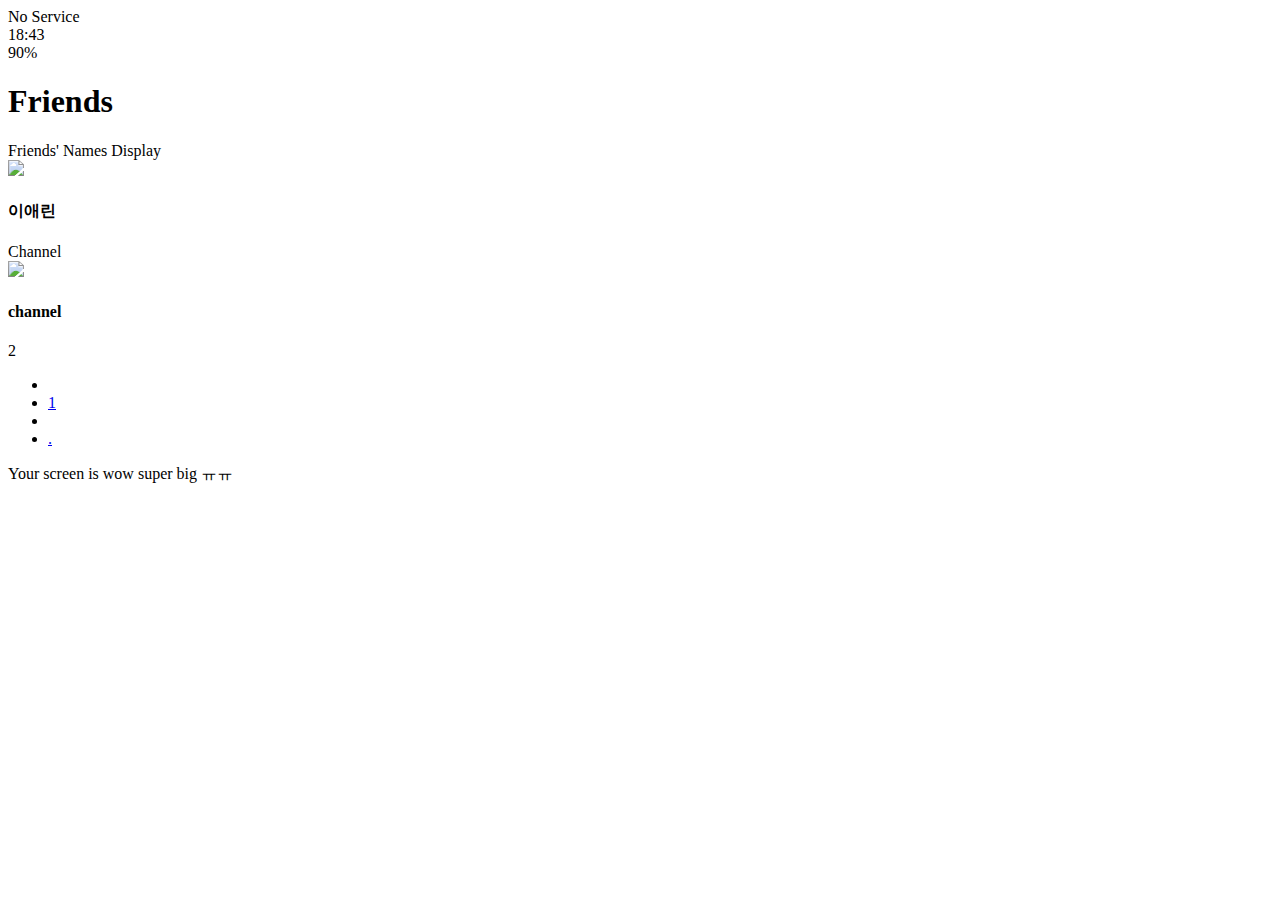
==== friends.html @ 6b072e7c "wow" ====
<!DOCTYPE html>
<html lang="en">
  <head>
    <link rel="stylesheet" href="css/styles.css" />
    <meta charset="UTF-8" />
    <meta name="viewport" content="width=device-width, initial-scale=1.0" />
    <title>Friends - Kokoa Clone</title>
  </head>
  <body>
    <div class="status-bar">
      <div class="status-bar__column">
        <span>No Service</span>
        <i class="fa-solid fa-wifi"></i>
      </div>
      <div class="status-bar__column">
        <span>18:43</span>
      </div>
      <div class="status-bar__column">
        <span>90%</span>
        <i class="fa-solid fa-battery-full"></i>
        <i class="fa-solid fa-bolt"></i>
      </div>
    </div>

    <header class="screen-header">
      <h1 class="screen-header__title">Friends</h1>
      <div class="screen-header__icons">
        <span><i class="fa-solid fa-magnifying-glass fa-lg"></i></span>
        <span><i class="fa-solid fa-music fa-lg"></i></span>
        <span><i class="fa-solid fa-gear fa-lg"></i></span>
      </div>
    </header>

    <a id="friends-display-link">
      <i class="fa-solid fa-circle-info"></i> Friends' Names Display
      <i class="fa-solid fa-chevron-right fa-xs"></i>
    </a>

    <main class="friends-screen">
      <div class="user-component">
        <div class="user-component__column">
          <img
            src="https://blogpfthumb-phinf.pstatic.net/MjAyMjEyMjlfMTcw/MDAxNjcyMzA3NTYzODgw.mwnx8jL4lseh6fI6LWG2cKS-_o3_lftt8dOzk73ISTsg.AywCvmcqwgH2OSm_YHJcs7azNc9ebqXACjw0CK3c8Mkg.PNG.leeaerin1/profileImage.png?type=w161"
            class="user-component__avatar user-component__avatar--xl"
          />
          <div class="user-component__text">
            <h4 class="user-component__title">이애린</h4>
            <!-- <h6 class="user-component__subtitle">뭐해?</h6> -->
          </div>
        </div>
        <div class="user-component__column"></div>
      </div>

      <div class="friends-screen__channel">
        <div class="friends-screen__channel-header">
          <span>Channel</span>
          <i class="fa-solid fa-chevron-up fa-xs"></i>
        </div>
        <div class="user-component">
          <div class="user-component__column">
            <img
              src="https://blogpfthumb-phinf.pstatic.net/MjAyMjEyMjlfMTcw/MDAxNjcyMzA3NTYzODgw.mwnx8jL4lseh6fI6LWG2cKS-_o3_lftt8dOzk73ISTsg.AywCvmcqwgH2OSm_YHJcs7azNc9ebqXACjw0CK3c8Mkg.PNG.leeaerin1/profileImage.png?type=w161"
              class="user-component__avatar user-component__avatar--sm"
            />
            <div class="user-component__text">
              <h4 class="user-component__title user-component__title--not-bold">
                channel
              </h4>
            </div>
          </div>
          <div class="user-component__column">
            <div>
              <span>2</span> <i class="fa-solid fa-chevron-right fa-xs"></i>
            </div>
          </div>
        </div>
      </div>
    </main>

    <nav class="nav">
      <ul class="nav__list">
        <li class="nav__btn">
          <a class="nav__link" href="friends.html"
            ><i class="fa-solid fa-user fa-2x"></i
          ></a>
        </li>
        <li class="nav__btn">
          <a class="nav__link" href="chats.html">
            <span class="nav__notification badge">1</span>
            <i class="fa-regular fa-comment fa-2x"></i
          ></a>
        </li>
        <li class="nav__btn">
          <a class="nav__link" href="find.html"
            ><i class="fa-solid fa-magnifying-glass fa-2x"></i
          ></a>
        </li>
        <li class="nav__btn">
          <a class="nav__link" href="more.html">
            <span class="nav__dot">.</span>
            <i class="fa-solid fa-ellipsis fa-2x"></i
          ></a>
        </li>
      </ul>
    </nav>

    <div id="splash-screen">
      <i class="fa-solid fa-comment"></i>
    </div>

    <div id="no-mobile">
      <span>Your screen is wow super big ㅠㅠ</span>
    </div>

    <script
      src="https://kit.fontawesome.com/1192b31138.js"
      crossorigin="anonymous"
    ></script>
  </body>
</html>
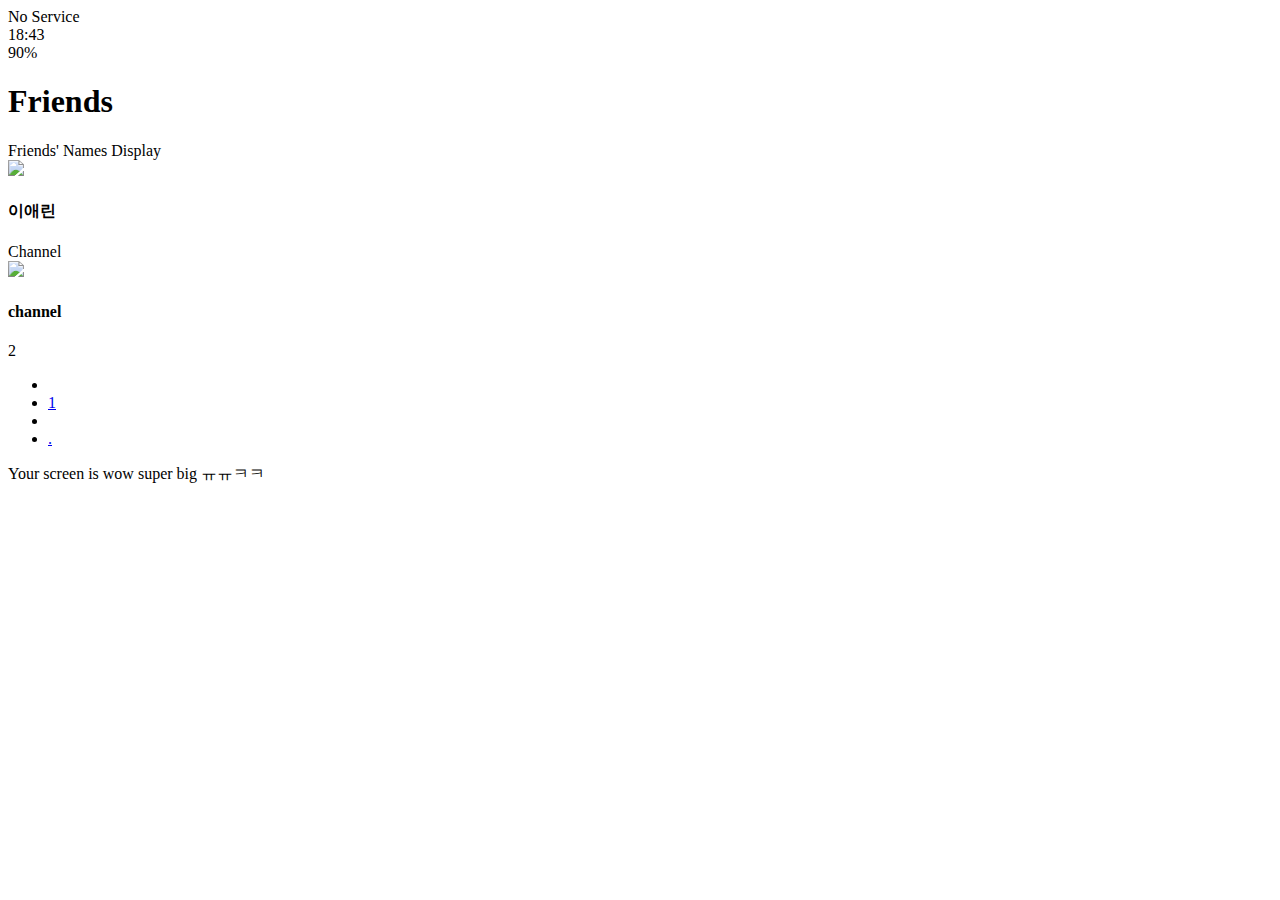
==== commit e51d145f: "re-commit" ====
--- a/friends.html
+++ b/friends.html
@@ -109,7 +109,7 @@
     </div>
 
     <div id="no-mobile">
-      <span>Your screen is wow super big ㅠㅠ</span>
+      <span>Your screen is wow super big ㅠㅠㅋㅋ</span>
     </div>
 
     <script
